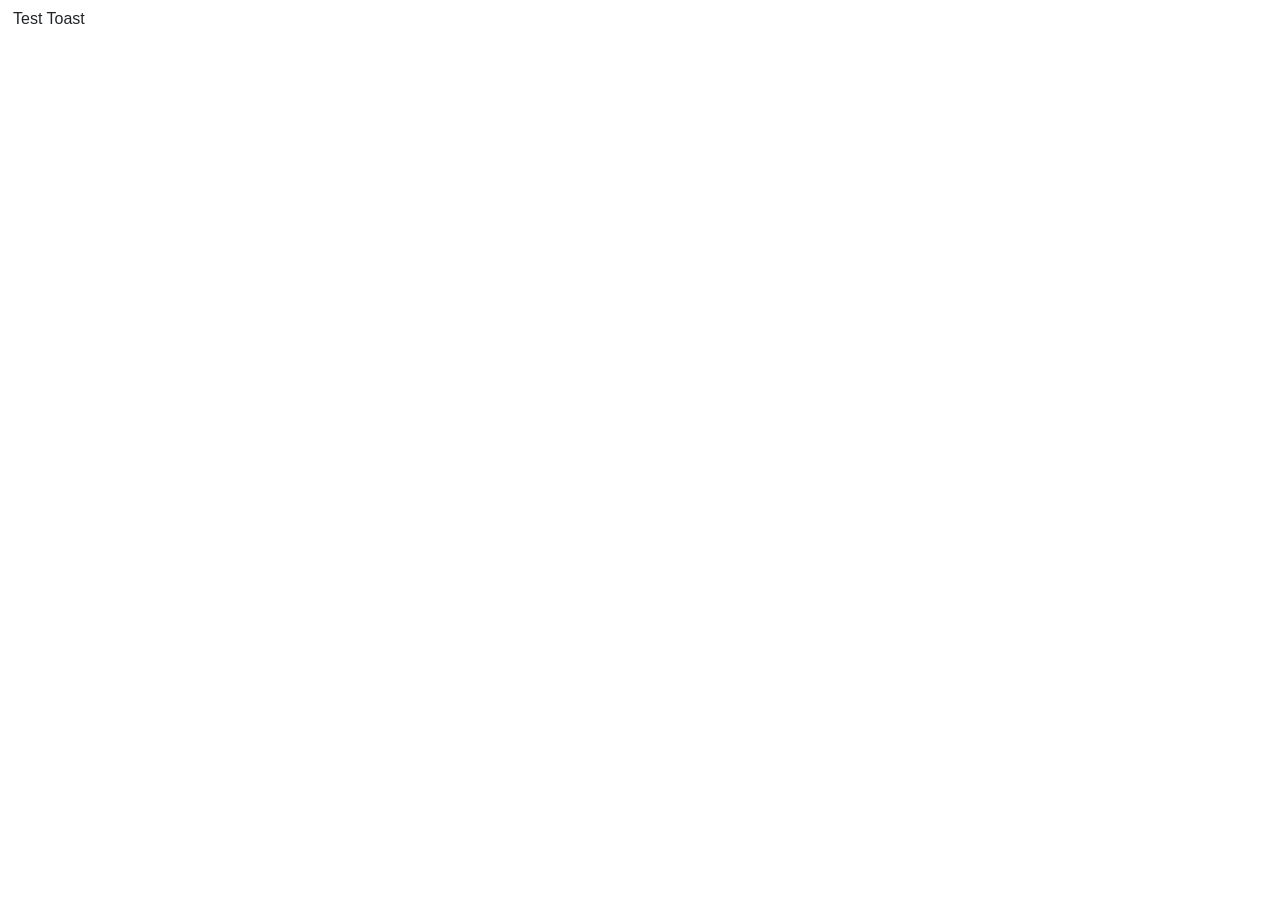
==== index.html @ dd37b59a "Index" ====
<html lang="en">
<head>
    <meta charset="UTF-8">
    <meta http-equiv="X-UA-Compatible" content="IE=edge">
    <meta name="viewport" content="width=device-width, initial-scale=1.0">
    <title>Test</title>
    <link rel="stylesheet" href="https://maxcdn.bootstrapcdn.com/bootstrap/4.5.2/css/bootstrap.min.css">
    <link rel="stylesheet" href="mad.css">
    <script src="mad.js"></script>
</head>
<body>
  <button class='btn bnt-info' onclick='test_toast()'>Test Toast</button>  
  
  <script>
    function test_toast(){
      msgbox(1, 'Test Toast' , 'This is a test');
    } 
  </script>
  
</body>
</html>
---- mad.css ----
#toastsContainerTopRight {z-index:7000;}
.link-btn{width:26px;height:26px;padding:4.5px}
.action-btn{padding:6px;width:32px;height:32px}
.mad-red{color:#fff;background: linear-gradient(90deg, #cc0000, #ff0000);}
.mad-blue{color:#fff;background: linear-gradient(90deg, #000099, #0000ff);}
.mad-yellow{color:#fff;background: linear-gradient(90deg,  #e6e600, #ffff00);}
.mad-green{color:#fff;background: linear-gradient(90deg,  #004d00, #008000);}
.mad-white{color:#000;background: linear-gradient(90deg,  #f2f2f2, #ffffff);}
.mad-light{color:#000;background: linear-gradient(90deg,  #d9d9d9, #e6e6e6);}
.mad-pink{color:#fff;background: linear-gradient(90deg,  ##ff99aa, #ffc0cb);}
.mad-teal{color:#fff;background: linear-gradient(90deg,  #006666, #008080);}
.mad-black{color:#fff;background: linear-gradient(45deg,  #333333, #000000);}
.mad-gray{color:#fff;background: linear-gradient(90deg,  #666666, #808080);}
.mad-brown{color:#fff;background: linear-gradient(90deg,  #8e2525, #a52a2a);}
.mad-cyan{color:#000;background: linear-gradient(90deg,  #00cccc, #00ffff);}
.mad-violet{color:#000;background: linear-gradient(90deg,  #ea62ea, #ee82ee);}
.mad-magenta{color:#000;background: linear-gradient(90deg,  #cc00cc, #ff00ff);}
.mad-maroon{color:#fff;background: linear-gradient(90deg,  #660000, #800000);}
.mad-silver{color:#fff;background: linear-gradient(90deg,  #a6a6a6, #c0c0c0);}
.mad-olive{color:#fff;background: linear-gradient(90deg,  #666600, #808000);}
.mad-navy{color:#fff;background: linear-gradient(90deg,  #00004d, #000080);}
.mad-lime{color:#000;background: linear-gradient(90deg,  #00cc00, #00ff00);}
.mad-orange{color:#fff;background: linear-gradient(90deg,  #cc8500, #ffa500);}
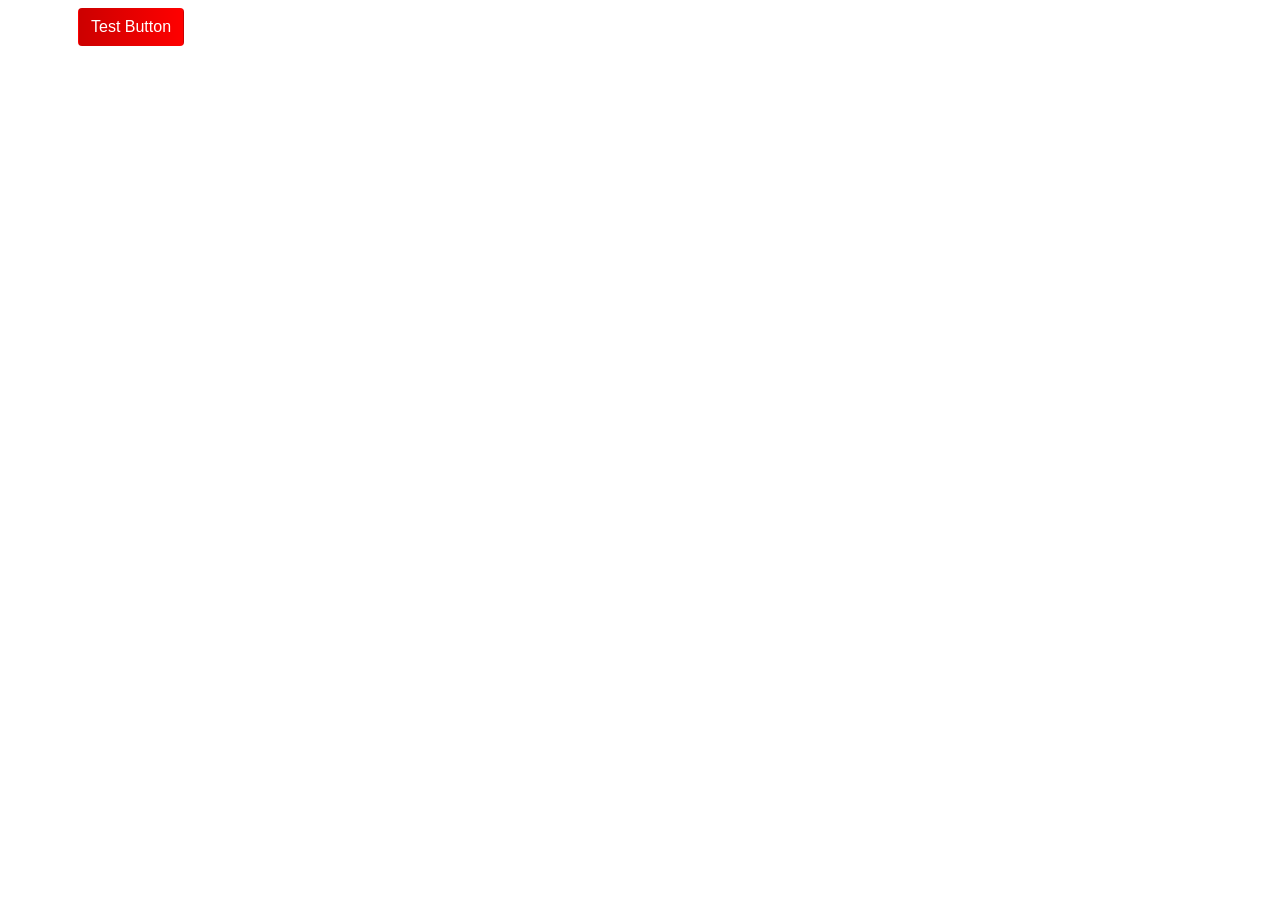
==== commit 1d13b370: "Update index.html" ====
--- a/index.html
+++ b/index.html
@@ -9,13 +9,8 @@
     <script src="mad.js"></script>
 </head>
 <body>
-  <button class='btn bnt-info' onclick='test_toast()'>Test Toast</button>  
-  
-  <script>
-    function test_toast(){
-      msgbox(1, 'Test Toast' , 'This is a test');
-    } 
-  </script>
-  
+    <div class='container p-2'>
+        <button class='btn mad-red text-white'>Test Button</button>
+    </div>
 </body>
 </html>
